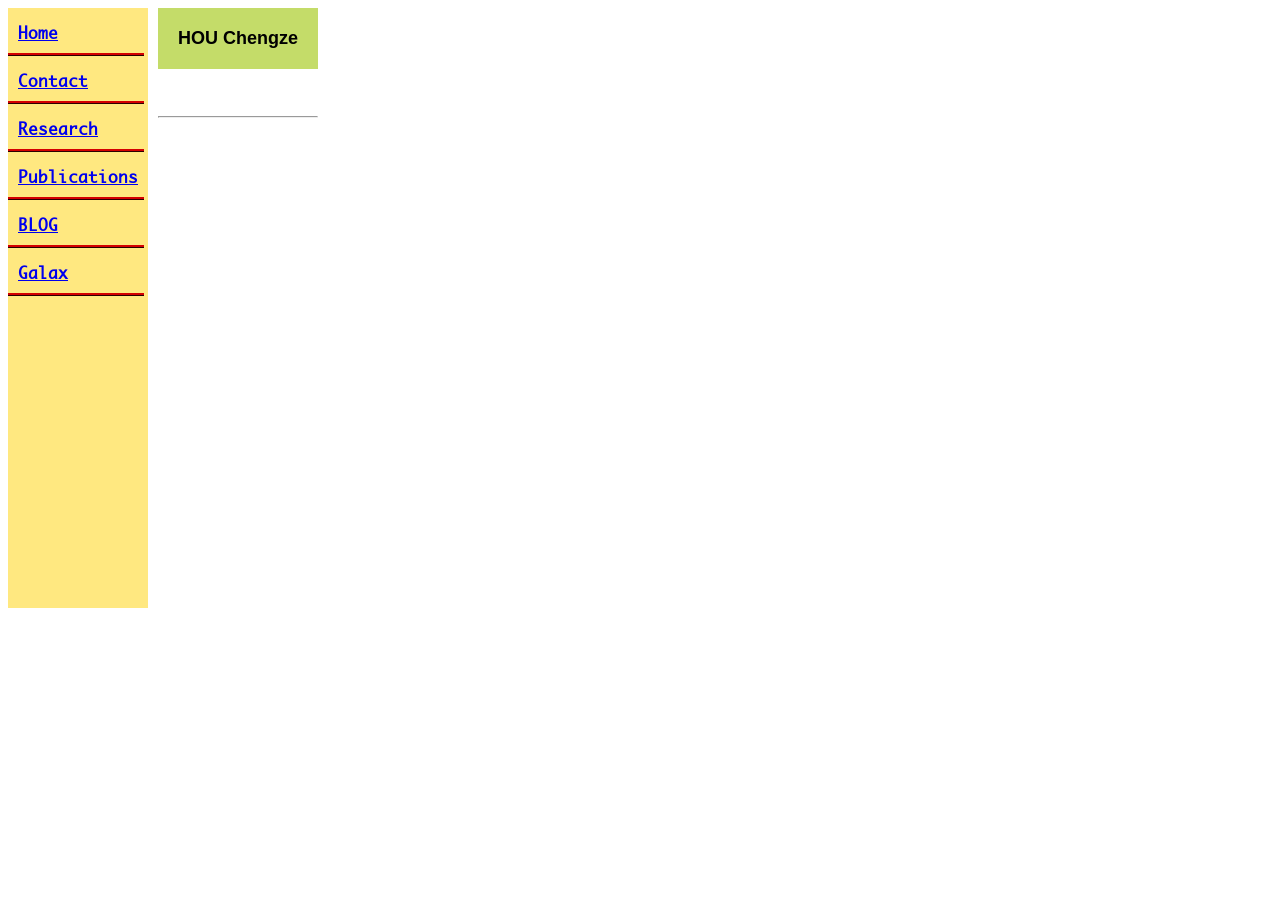
==== blog.html @ 4e39cb77 "Latest build" ====
<!DOCTYPE html
    PUBLIC "-//W3C//DTD XHTML 1.0 Transitional//EN" "http://www.w3.org/TR/xhtml1/DTD/xhtml1-transitional.dtd">
<html lang="ja" xml:lang="ja" xmlns="http://www.w3.org/1999/xhtml">

<head>
    <meta http-equiv="Content-Type" content="text/html; charset=UTF-8">
    <meta name="generator" content="Adobe GoLive">

    <title>Oshikawa Group Home Page</title>
    <link href="./index_files/basic.css" type="text/css" rel="stylesheet" media="all">
    <style type="text/css" media="screen">
        <!--
        .padbcont_1D62F10 {
            width: 100%;
            height: 100px
        }

        .padbox_1D62F10 {
            font-size: large;
            font-family: Verdana, Arial, Helvetica, sans-serif;
            font-weight: bold;
            background-color: #c4dc69;
            width: auto;
            height: auto;
            padding: 20px
        }

        .padbcont_6F59F66 {
            width: 100%;
            height: auto;
        }

        .padbox_6F59F66 {
            background-color: #5582fe;
            width: auto;
            height: auto;
            padding: 1px
        }

        .padbcont_32F624 {
            width: 100%;
        }

        .padbox_32F624 {
            width: auto;
            height: auto;
            padding: 5px;
        }

        .padbcont_8F4924 {
            width: 100%;
            height: auto;
        }

        .padbox_8F4924 {
            width: auto;
            height: auto;
            padding: 1px;
        }

        .clearboth {
            clear: both;
        }
        -->
    </style>

    <!-- #BeginHeadLocked "" -->
    <style type="text/css" media="screen">
        <!--
        .navboxcont_FF8117 {
            width: 100%;
            height: auto;
            position: absolute
        }

        .navboxleft_FF8117 {
            position: absolute;
            font-family: Helvetica, Geneva, Arial, SunSans-Regular, sans-serif;
            font-weight: bold;
            background-color: #ffe880;
            width: 140px;
            float: left;
            height: 600px
        }

        .navboxauto_FF8117 {
            font-family: Arial, Helvetica, Verdana, sans-serif;
            position: absolute;
            margin-left: 145px;
            width: auto;
            height: auto;
            padding-left: 5px
        }

        .navboxauto_FF8118 {
            font-family: Arial, Helvetica, Verdana, sans-serif;
            position: absolute;
            margin-left: 5px;
            width: auto;
            height: auto;
            padding-left: 5px
        }

        .navcont_FF9149 {
            width: 90%;
        }

        .navbox_FF9149 {
            width: 100%;
            height: 25px;
            padding-top: 15px;
            padding-bottom: 5px;
            padding-left: 10px;
            border-bottom-color: #800000;
            border-bottom-style: ridge;
        }
        -->
    </style>
    <style>
        @font-face {
            font-family: hfont;
            src: url("./index_files/Monaco.ttf")
        }
    </style>
    <!-- #EndHeadLocked -->

</head>

<body>
    <div class="navboxcont_FF8117">
        <!--agl:cssobject id="FF8117" type="Left Fixed Box" /-->
        <div align="left" class="navboxleft_FF8117">
            <div class="navcont_FF9149">
                <!--agl:cssobject id="FF9149" type="Navi Rows" /-->
                <div class="navbox_FF9149">
                    <a href="https://www.eps.s.computing.ac.cn/index.html">
                        <font face="hfont">Home</font>
                    </a>
                </div>
                <div class="navbox_FF9149">
                    <a href="https://www.eps.s.computing.ac.cn/contact.html">
                        <font face="hfont">Contact</font>
                    </a>
                </div>
                <div class="navbox_FF9149">
                    <a href="https://www.eps.s.computing.ac.cn/research.html">
                        <font face="hfont">Research</font>
                    </a>
                </div>
                <div class="navbox_FF9149">
                    <a href="https://www.eps.s.computing.ac.cn/publications.html">
                        <font face="hfont">Publications </font>
                    </a>
                </div>
                <div class="navbox_FF9149">
                    <a href="https://www.eps.s.computing.ac.cn/blog.html">
                        <font face="hfont">BLOG </font>
                    </a>
                </div>
                <div class="navbox_FF9149">
                    <a href="https://www.eps.s.computing.ac.cn/galax.html">
                        <font face="hfont">Galax </font>
                    </a>
                </div>
                <!--
						<div class="navbox_FF9149"></div>
						<div class="navbox_FF9149"></div>
						-->
            </div>
        </div>
        <!-- InstanceBeginEditable name="Content" -->
        <div class="navboxauto_FF8117">
            <div class="padbcont_1D62F10">
                <!--agl:cssobject id="1D62F10" type="Padded Box" /-->
                <div class="padbox_1D62F10">
                    HOU Chengze </div>
            </div>
            <hr>
            
            <!-- InstanceEndEditable -->
            <div class="navboxauto_FF8118">


            </div>
        </div>



</body><!-- InstanceEnd -->

</html>
---- index_files/basic.css ----
body { }

p { }

td { }

a:link { }

a:visited { }

a:hover { }

a:active { }
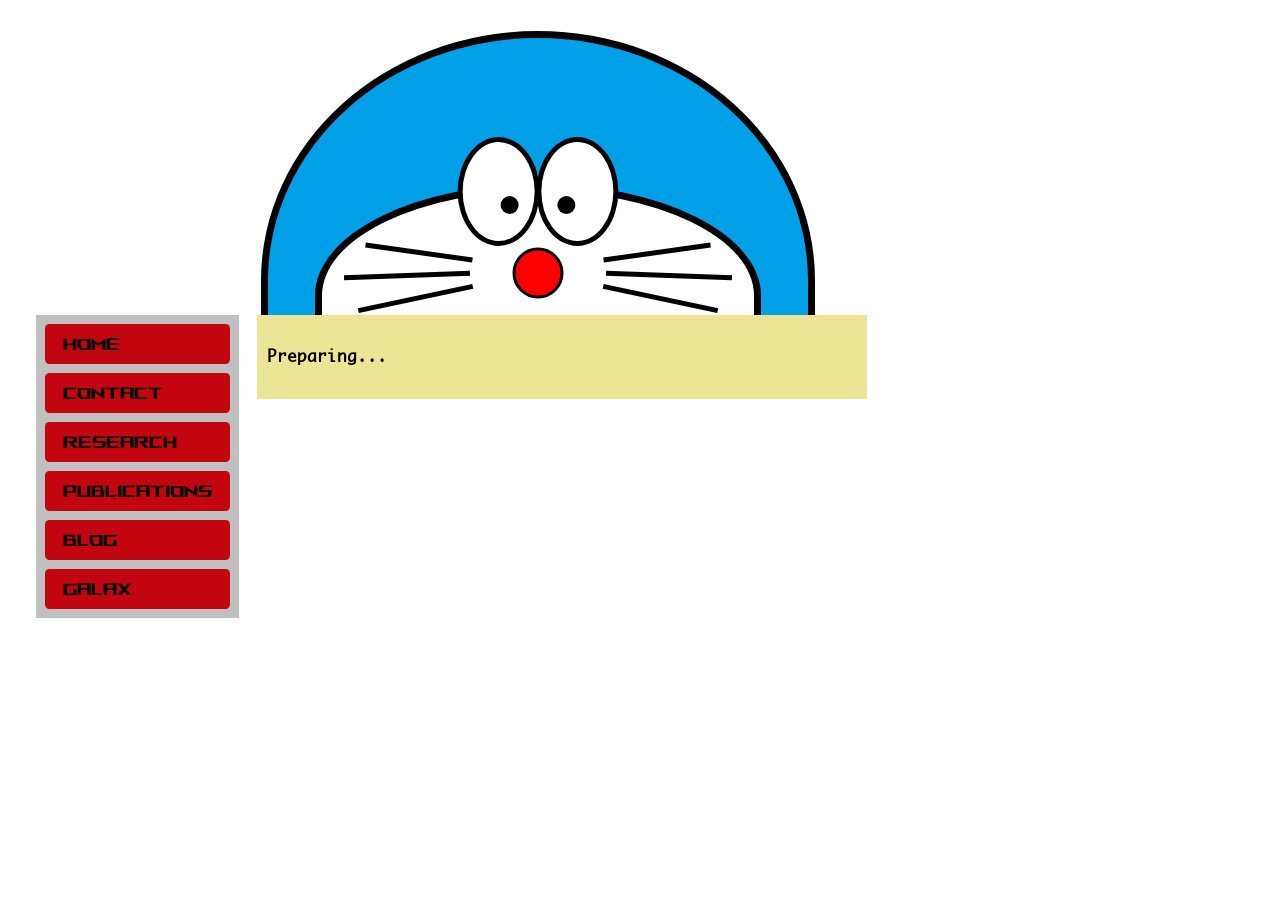
==== commit aaad36af: "Doeaemon 更新了哆啦a梦" ====
--- a/blog.html
+++ b/blog.html
@@ -1,191 +1,291 @@
-<!DOCTYPE html
-    PUBLIC "-//W3C//DTD XHTML 1.0 Transitional//EN" "http://www.w3.org/TR/xhtml1/DTD/xhtml1-transitional.dtd">
-<html lang="ja" xml:lang="ja" xmlns="http://www.w3.org/1999/xhtml">
+<!DOCTYPE html>
+<html lang="ja">
 
 <head>
-    <meta http-equiv="Content-Type" content="text/html; charset=UTF-8">
-    <meta name="generator" content="Adobe GoLive">
-
-    <title>Oshikawa Group Home Page</title>
-    <link href="./index_files/basic.css" type="text/css" rel="stylesheet" media="all">
-    <style type="text/css" media="screen">
-        <!--
-        .padbcont_1D62F10 {
-            width: 100%;
-            height: 100px
-        }
-
-        .padbox_1D62F10 {
-            font-size: large;
-            font-family: Verdana, Arial, Helvetica, sans-serif;
-            font-weight: bold;
-            background-color: #c4dc69;
-            width: auto;
-            height: auto;
-            padding: 20px
-        }
-
-        .padbcont_6F59F66 {
-            width: 100%;
-            height: auto;
-        }
-
-        .padbox_6F59F66 {
-            background-color: #5582fe;
-            width: auto;
-            height: auto;
-            padding: 1px
-        }
-
-        .padbcont_32F624 {
-            width: 100%;
-        }
-
-        .padbox_32F624 {
-            width: auto;
-            height: auto;
-            padding: 5px;
-        }
-
-        .padbcont_8F4924 {
-            width: 100%;
-            height: auto;
-        }
-
-        .padbox_8F4924 {
-            width: auto;
-            height: auto;
-            padding: 1px;
-        }
-
-        .clearboth {
-            clear: both;
-        }
-        -->
-    </style>
-
-    <!-- #BeginHeadLocked "" -->
-    <style type="text/css" media="screen">
-        <!--
-        .navboxcont_FF8117 {
-            width: 100%;
-            height: auto;
-            position: absolute
-        }
-
-        .navboxleft_FF8117 {
-            position: absolute;
-            font-family: Helvetica, Geneva, Arial, SunSans-Regular, sans-serif;
-            font-weight: bold;
-            background-color: #ffe880;
-            width: 140px;
-            float: left;
-            height: 600px
-        }
-
-        .navboxauto_FF8117 {
-            font-family: Arial, Helvetica, Verdana, sans-serif;
-            position: absolute;
-            margin-left: 145px;
-            width: auto;
-            height: auto;
-            padding-left: 5px
-        }
-
-        .navboxauto_FF8118 {
-            font-family: Arial, Helvetica, Verdana, sans-serif;
-            position: absolute;
-            margin-left: 5px;
-            width: auto;
-            height: auto;
-            padding-left: 5px
-        }
-
-        .navcont_FF9149 {
-            width: 90%;
-        }
-
-        .navbox_FF9149 {
-            width: 100%;
-            height: 25px;
-            padding-top: 15px;
-            padding-bottom: 5px;
-            padding-left: 10px;
-            border-bottom-color: #800000;
-            border-bottom-style: ridge;
-        }
-        -->
-    </style>
+    <meta charset="UTF-8">
+    <title>どら侯</title>
+    <meta name="viewport" content="width=device-width, initial-scale=1.0">
     <style>
         @font-face {
-            font-family: hfont;
-            src: url("./index_files/Monaco.ttf")
+            font-family: 'ROGFont';
+            src: url('./index_files/ROGFonts-Regular.otf') format('opentype');
+            font-weight: normal;
+            font-style: normal;
+        }
+
+        @font-face {
+            font-family: 'Monaco';
+            src: url('./index_files/Monaco.ttf') format('truetype');
+            font-weight: normal;
+            font-style: normal;
+        }
+
+        html,
+        body {
+            margin: 0;
+            padding: 0;
+            background: white;
+            width: 100vw;
+            overflow-x: hidden;
+            font-family: 'Monaco';
+        }
+
+        .clip-container {
+            width: 100%;
+            height: 65vmin;
+            overflow: hidden;
+            display: flex;
+            align-items: flex-end;
+            position: relative;
+            z-index: 1;
+            padding-left: calc(25vmin + 4vmin);
+            /* nav 宽度 + padding */
+            box-sizing: border-box;
+        }
+
+
+
+        .head {
+            position: relative;
+            width: 60vmin;
+            height: 60vmin;
+            background: #00A0E9;
+            border: 0.8vmin solid black;
+            border-radius: 50% / 45%;
+        }
+
+        .face {
+            position: absolute;
+            top: 50%;
+            left: 50%;
+            transform: translate(-50%, -50%);
+            width: 48vmin;
+            height: 26vmin;
+            background: white;
+            border-radius: 50% / 45%;
+            border: 0.8vmin solid black;
+        }
+
+        .eye {
+            position: absolute;
+            width: 8vmin;
+            height: 11vmin;
+            background: white;
+            border: 0.6vmin solid black;
+            border-radius: 50%;
+            top: -6vmin;
+            z-index: 2;
+        }
+
+        .eye.left {
+            left: 50%;
+            transform: translateX(-98%);
+        }
+
+        .eye.right {
+            left: 50%;
+            transform: translateX(-2%);
+        }
+
+        .pupil.left,
+        .pupil.right {
+            position: absolute;
+            width: 2vmin;
+            height: 2vmin;
+            background: black;
+            border-radius: 50%;
+            top: 6vmin;
+            z-index: 3;
+        }
+
+        .pupil.left {
+            left: 65%;
+            transform: translateX(-50%);
+        }
+
+        .pupil.right {
+            left: 35%;
+            transform: translateX(-50%);
+        }
+
+        .nose {
+            position: absolute;
+            width: 5vmin;
+            height: 5vmin;
+            background: red;
+            border-radius: 50%;
+            border: 0.4vmin solid black;
+            top: 35%;
+            left: 50%;
+            transform: translate(-50%, -50%);
+            z-index: 3;
+        }
+
+        .whisker1,
+        .whisker2,
+        .whisker3 {
+            position: absolute;
+            height: 0.5vmin;
+            background: black;
+        }
+
+        .whisker1 {
+            width: 12vmin;
+        }
+
+        .whisker2 {
+            width: 14vmin;
+        }
+
+        .whisker3 {
+            width: 13vmin;
+        }
+
+        .whisker1.left {
+            top: 25%;
+            left: 10%;
+            transform: rotate(8deg);
+        }
+
+        .whisker2.left {
+            top: 35%;
+            left: 5%;
+            transform: rotate(-2deg);
+        }
+
+        .whisker3.left {
+            top: 45%;
+            left: 8%;
+            transform: rotate(-12deg);
+        }
+
+        .whisker1.right {
+            top: 25%;
+            right: 10%;
+            transform: rotate(-8deg);
+        }
+
+        .whisker2.right {
+            top: 35%;
+            right: 5%;
+            transform: rotate(2deg);
+        }
+
+        .whisker3.right {
+            top: 45%;
+            right: 8%;
+            transform: rotate(12deg);
+        }
+
+        .main-content {
+            display: flex;
+            flex-direction: row;
+            align-items: flex-start;
+            gap: 2vmin;
+            padding: 0 4vmin;
+            margin-top: -30vmin;
+            z-index: 2;
+            position: relative;
+            background: white;
+        }
+
+
+        .navboxleft_FF8117 {
+            display: flex;
+            flex-direction: column;
+            gap: 1vmin;
+            background: #c0c0c0;
+            padding: 1vmin;
+        }
+
+        .navbox_FF9149 {
+            background-color: #C2050F;
+            padding: 1vmin 2vmin;
+            border-radius: 0.5vmin;
+        }
+
+        .navbox_FF9149 a {
+            text-decoration: none;
+            color: black;
+            font-size: 1.8vmin;
+            font-family: 'ROGFont';
+        }
+
+
+        .navboxauto_FF8117 {
+            flex-grow: 1;
         }
     </style>
-    <!-- #EndHeadLocked -->
-
 </head>
 
 <body>
-    <div class="navboxcont_FF8117">
-        <!--agl:cssobject id="FF8117" type="Left Fixed Box" /-->
-        <div align="left" class="navboxleft_FF8117">
-            <div class="navcont_FF9149">
-                <!--agl:cssobject id="FF9149" type="Navi Rows" /-->
-                <div class="navbox_FF9149">
-                    <a href="https://www.eps.s.computing.ac.cn/index.html">
-                        <font face="hfont">Home</font>
-                    </a>
+    <div class="clip-container">
+        <div class="head">
+            <div class="face">
+                <div class="whisker1 left"></div>
+                <div class="whisker2 left"></div>
+                <div class="whisker3 left"></div>
+                <div class="whisker1 right"></div>
+                <div class="whisker2 right"></div>
+                <div class="whisker3 right"></div>
+
+                <div class="eye left">
+                    <div class="pupil left"></div>
                 </div>
-                <div class="navbox_FF9149">
-                    <a href="https://www.eps.s.computing.ac.cn/contact.html">
-                        <font face="hfont">Contact</font>
-                    </a>
+                <div class="eye right">
+                    <div class="pupil right"></div>
                 </div>
-                <div class="navbox_FF9149">
-                    <a href="https://www.eps.s.computing.ac.cn/research.html">
-                        <font face="hfont">Research</font>
-                    </a>
-                </div>
-                <div class="navbox_FF9149">
-                    <a href="https://www.eps.s.computing.ac.cn/publications.html">
-                        <font face="hfont">Publications </font>
-                    </a>
-                </div>
-                <div class="navbox_FF9149">
-                    <a href="https://www.eps.s.computing.ac.cn/blog.html">
-                        <font face="hfont">BLOG </font>
-                    </a>
-                </div>
-                <div class="navbox_FF9149">
-                    <a href="https://www.eps.s.computing.ac.cn/galax.html">
-                        <font face="hfont">Galax </font>
-                    </a>
-                </div>
-                <!--
-						<div class="navbox_FF9149"></div>
-						<div class="navbox_FF9149"></div>
-						-->
+                <div class="nose"></div>
             </div>
         </div>
-        <!-- InstanceBeginEditable name="Content" -->
+    </div>
+
+    <div class="main-content">
+        <div class="navboxleft_FF8117">
+            <div class="navbox_FF9149">
+                <a href="https://eps.s.computing.ac.cn/index.html">
+                    Home
+                </a>
+            </div>
+            <div class="navbox_FF9149">
+                <a href="https://eps.s.computing.ac.cn/contact.html">
+                    Contact
+                </a>
+            </div>
+            <div class="navbox_FF9149">
+                <a href="https://eps.s.computing.ac.cn/research.html">
+                    Research
+                </a>
+            </div>
+            <div class="navbox_FF9149">
+                <a href="https://eps.s.computing.ac.cn/publications.php">
+                    Publications
+                </a>
+            </div>
+            <div class="navbox_FF9149">
+                <a href="https://eps.s.computing.ac.cn/blog.html">
+                    Blog
+                </a>
+            </div>
+            <div class="navbox_FF9149">
+                <a href="https://eps.s.computing.ac.cn/galax.html">
+                    Galax
+                </a>
+            </div>
+        </div>
+
         <div class="navboxauto_FF8117">
-            <div class="padbcont_1D62F10">
-                <!--agl:cssobject id="1D62F10" type="Padded Box" /-->
-                <div class="padbox_1D62F10">
-                    HOU Chengze </div>
-            </div>
-            <hr>
-            
-            <!-- InstanceEndEditable -->
             <div class="navboxauto_FF8118">
-
+                <table width="610" border="0" cellspacing="0" cellpadding="10">
+                    <tr>
+                        <td bgcolor="#ece595">
+                            <h4>Preparing...</h4>
+                    </tr>
+                </table>
 
             </div>
         </div>
-
-
-
-</body><!-- InstanceEnd -->
+    </div>
+</body>
 
 </html>
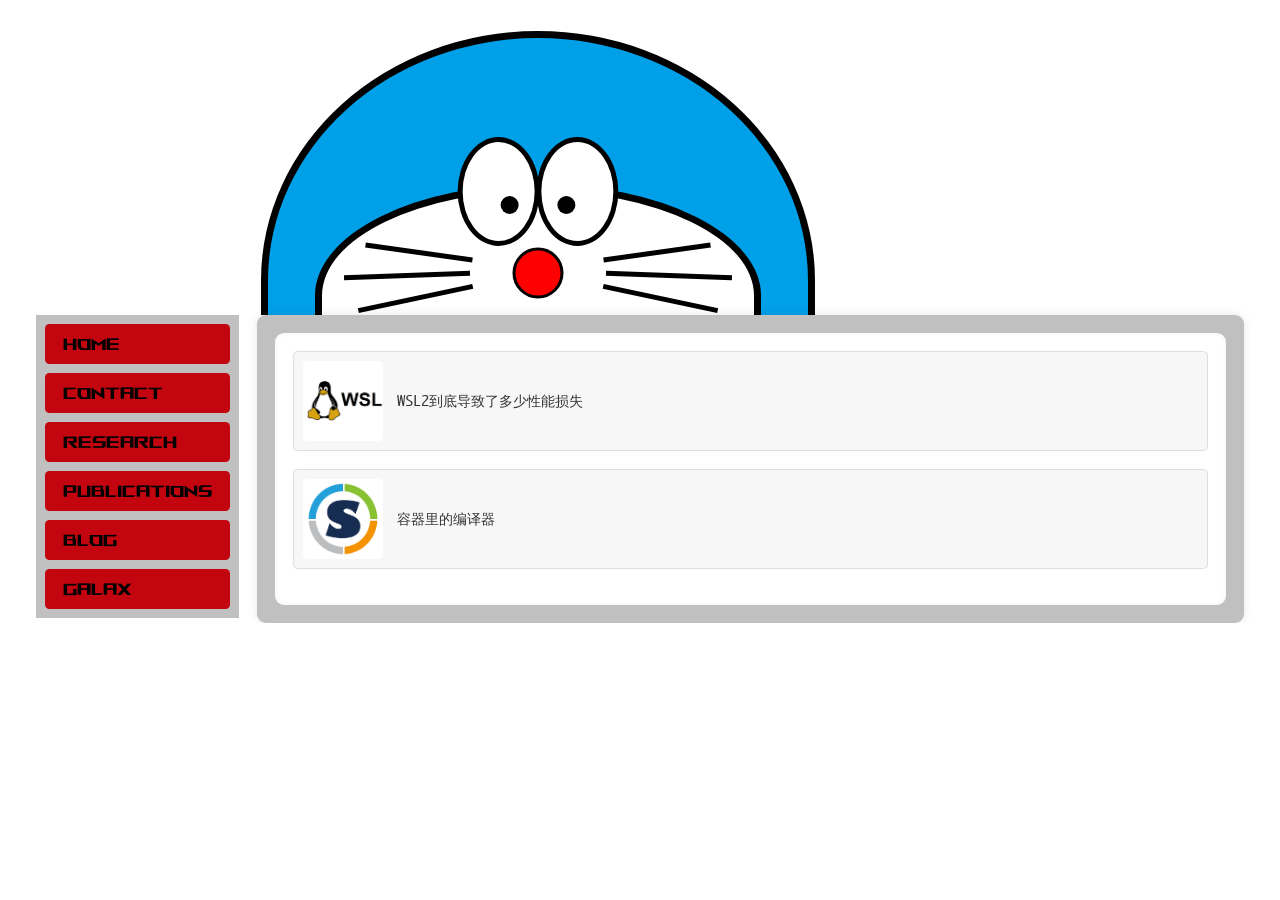
==== commit aa16c022: "blog section" ====
--- a/blog.html
+++ b/blog.html
@@ -1,291 +1,265 @@
 <!DOCTYPE html>
 <html lang="ja">
-
 <head>
-    <meta charset="UTF-8">
-    <title>どら侯</title>
-    <meta name="viewport" content="width=device-width, initial-scale=1.0">
-    <style>
-        @font-face {
-            font-family: 'ROGFont';
-            src: url('./index_files/ROGFonts-Regular.otf') format('opentype');
-            font-weight: normal;
-            font-style: normal;
+  <meta charset="UTF-8">
+  <title>どら侯</title>
+  <meta name="viewport" content="width=device-width, initial-scale=1.0">
+  <style>
+    @font-face {
+      font-family: 'ROGFont';
+      src: url('./index_files/ROGFonts-Regular.otf') format('opentype');
+      font-weight: normal;
+      font-style: normal;
+    }
+    @font-face {
+      font-family: 'Monaco';
+      src: url('./index_files/Monaco.ttf') format('truetype');
+      font-weight: normal;
+      font-style: normal;
+    }
+    html, body {
+      margin: 0;
+      padding: 0;
+      background: white;
+      width: 100vw;
+      overflow-x: hidden;
+      font-family: 'Monaco';
+    }
+    .clip-container {
+      width: 100%;
+      height: 65vmin;
+      overflow: hidden;
+      display: flex;
+      align-items: flex-end;
+      position: relative;
+      z-index: 1;
+      padding-left: calc(25vmin + 4vmin);
+      box-sizing: border-box;
+    }
+    .head {
+      position: relative;
+      width: 60vmin;
+      height: 60vmin;
+      background: #00A0E9;
+      border: 0.8vmin solid black;
+      border-radius: 50% / 45%;
+    }
+    .face {
+      position: absolute;
+      top: 50%;
+      left: 50%;
+      transform: translate(-50%, -50%);
+      width: 48vmin;
+      height: 26vmin;
+      background: white;
+      border-radius: 50% / 45%;
+      border: 0.8vmin solid black;
+    }
+    .eye {
+      position: absolute;
+      width: 8vmin;
+      height: 11vmin;
+      background: white;
+      border: 0.6vmin solid black;
+      border-radius: 50%;
+      top: -6vmin;
+      z-index: 2;
+    }
+    .eye.left {
+      left: 50%;
+      transform: translateX(-98%);
+    }
+    .eye.right {
+      left: 50%;
+      transform: translateX(-2%);
+    }
+    .pupil.left, .pupil.right {
+      position: absolute;
+      width: 2vmin;
+      height: 2vmin;
+      background: black;
+      border-radius: 50%;
+      top: 6vmin;
+      z-index: 3;
+    }
+    .pupil.left {
+      left: 65%;
+      transform: translateX(-50%);
+    }
+    .pupil.right {
+      left: 35%;
+      transform: translateX(-50%);
+    }
+    .nose {
+      position: absolute;
+      width: 5vmin;
+      height: 5vmin;
+      background: red;
+      border-radius: 50%;
+      border: 0.4vmin solid black;
+      top: 35%;
+      left: 50%;
+      transform: translate(-50%, -50%);
+      z-index: 3;
+    }
+    .whisker1, .whisker2, .whisker3 {
+      position: absolute;
+      height: 0.5vmin;
+      background: black;
+    }
+    .whisker1 { width: 12vmin; }
+    .whisker2 { width: 14vmin; }
+    .whisker3 { width: 13vmin; }
+    .whisker1.left { top: 25%; left: 10%; transform: rotate(8deg); }
+    .whisker2.left { top: 35%; left: 5%; transform: rotate(-2deg); }
+    .whisker3.left { top: 45%; left: 8%; transform: rotate(-12deg); }
+    .whisker1.right { top: 25%; right: 10%; transform: rotate(-8deg); }
+    .whisker2.right { top: 35%; right: 5%; transform: rotate(2deg); }
+    .whisker3.right { top: 45%; right: 8%; transform: rotate(12deg); }
+    .main-content {
+      display: flex;
+      flex-direction: row;
+      align-items: flex-start;
+      gap: 2vmin;
+      padding: 0 4vmin;
+      margin-top: -30vmin;
+      z-index: 2;
+      position: relative;
+      background: white;
+    }
+    .navboxleft_FF8117 {
+      display: flex;
+      flex-direction: column;
+      gap: 1vmin;
+      background: #c0c0c0;
+      padding: 1vmin;
+    }
+    .navbox_FF9149 {
+      background-color: #C2050F;
+      padding: 1vmin 2vmin;
+      border-radius: 0.5vmin;
+    }
+    .navbox_FF9149 a {
+      text-decoration: none;
+      color: black;
+      font-size: 1.8vmin;
+      font-family: 'ROGFont';
+    }
+    .navboxauto_FF8117 {
+      flex-grow: 1;
+      padding: 2vmin;
+      background: #c0c0c0;
+      border-radius: 1vmin;
+      box-shadow: 0 0 10px rgba(0, 0, 0, 0.1);
+    }
+    .navboxauto_FF8118 {
+      padding: 2vmin;
+      background: #ffffff;
+      border-radius: 1vmin;
+      box-shadow: inset 0 0 5px rgba(0, 0, 0, 0.05);
+    }
+    .blog-entry {
+      display: flex;
+      align-items: center;
+      margin-bottom: 2vmin;
+      padding: 1vmin;
+      border: 1px solid #ddd;
+      border-radius: 0.5vmin;
+      background-color: #f7f7f7;
+    }
+    .blog-entry img {
+      width: 80px;
+      height: 80px;
+      object-fit: cover;
+      margin-right: 1.5vmin;
+      border-radius: 0.5vmin;
+    }
+    .blog-entry a {
+      text-decoration: none;
+      color: #333;
+      font-size: 1.6vmin;
+    }
+  </style>
+</head>
+<body>
+  <div class="clip-container">
+    <div class="head">
+      <div class="face">
+        <div class="whisker1 left"></div>
+        <div class="whisker2 left"></div>
+        <div class="whisker3 left"></div>
+        <div class="whisker1 right"></div>
+        <div class="whisker2 right"></div>
+        <div class="whisker3 right"></div>
+        <div class="eye left">
+          <div class="pupil left"></div>
+        </div>
+        <div class="eye right">
+          <div class="pupil right"></div>
+        </div>
+        <div class="nose"></div>
+      </div>
+    </div>
+  </div>
+  <div class="main-content">
+    <div class="navboxleft_FF8117">
+      <div class="navbox_FF9149"><a href="https://www.eps.s.computing.ac.cn/index.html">Home</a></div>
+      <div class="navbox_FF9149"><a href="https://www.eps.s.computing.ac.cn/contact.html">Contact</a></div>
+      <div class="navbox_FF9149"><a href="https://www.eps.s.computing.ac.cn/research.html">Research</a></div>
+      <div class="navbox_FF9149"><a href="https://www.eps.s.computing.ac.cn/publications.html">Publications</a></div>
+      <div class="navbox_FF9149"><a href="https://www.eps.s.computing.ac.cn/blog.html">Blog</a></div>
+      <div class="navbox_FF9149"><a href="https://www.eps.s.computing.ac.cn/galax.html">Galax</a></div>
+    </div>
+    <div class="navboxauto_FF8117">
+      <div class="navboxauto_FF8118" id="blog-list">
+        <p id="preparing-msg">Preparing...</p>
+      </div>
+    </div>
+  </div>
+  <script>
+    fetch('./blog/')
+      .then(response => response.text())
+      .then(html => {
+        const parser = new DOMParser();
+        const doc = parser.parseFromString(html, 'text/html');
+        const files = Array.from(doc.querySelectorAll('a'))
+          .map(link => link.getAttribute('href'))
+          .filter(name => name.endsWith('.html'));
+
+        const blogList = document.getElementById('blog-list');
+        const preparing = document.getElementById('preparing-msg');
+
+        if (files.length === 0) {
+          preparing.style.display = 'block';
+        } else {
+          if (preparing) preparing.remove();
+          files.forEach(file => {
+            const name = decodeURIComponent(file.replace('.html', ''));
+            const imagePathJpg = `./blog/${name}.jpg`;
+            const imagePathPng = `./blog/${name}.png`;
+
+            const container = document.createElement('div');
+            container.className = 'blog-entry';
+
+            const image = new Image();
+            image.src = imagePathJpg;
+            image.onerror = () => {
+              image.src = imagePathPng;
+              image.onerror = () => {
+                image.src = './index_files/default.png';
+              };
+            };
+            container.appendChild(image);
+
+            const link = document.createElement('a');
+            link.href = `./blog/${file}`;
+            link.innerText = name;
+            container.appendChild(link);
+
+            blogList.appendChild(container);
+          });
         }
-
-        @font-face {
-            font-family: 'Monaco';
-            src: url('./index_files/Monaco.ttf') format('truetype');
-            font-weight: normal;
-            font-style: normal;
-        }
-
-        html,
-        body {
-            margin: 0;
-            padding: 0;
-            background: white;
-            width: 100vw;
-            overflow-x: hidden;
-            font-family: 'Monaco';
-        }
-
-        .clip-container {
-            width: 100%;
-            height: 65vmin;
-            overflow: hidden;
-            display: flex;
-            align-items: flex-end;
-            position: relative;
-            z-index: 1;
-            padding-left: calc(25vmin + 4vmin);
-            /* nav 宽度 + padding */
-            box-sizing: border-box;
-        }
-
-
-
-        .head {
-            position: relative;
-            width: 60vmin;
-            height: 60vmin;
-            background: #00A0E9;
-            border: 0.8vmin solid black;
-            border-radius: 50% / 45%;
-        }
-
-        .face {
-            position: absolute;
-            top: 50%;
-            left: 50%;
-            transform: translate(-50%, -50%);
-            width: 48vmin;
-            height: 26vmin;
-            background: white;
-            border-radius: 50% / 45%;
-            border: 0.8vmin solid black;
-        }
-
-        .eye {
-            position: absolute;
-            width: 8vmin;
-            height: 11vmin;
-            background: white;
-            border: 0.6vmin solid black;
-            border-radius: 50%;
-            top: -6vmin;
-            z-index: 2;
-        }
-
-        .eye.left {
-            left: 50%;
-            transform: translateX(-98%);
-        }
-
-        .eye.right {
-            left: 50%;
-            transform: translateX(-2%);
-        }
-
-        .pupil.left,
-        .pupil.right {
-            position: absolute;
-            width: 2vmin;
-            height: 2vmin;
-            background: black;
-            border-radius: 50%;
-            top: 6vmin;
-            z-index: 3;
-        }
-
-        .pupil.left {
-            left: 65%;
-            transform: translateX(-50%);
-        }
-
-        .pupil.right {
-            left: 35%;
-            transform: translateX(-50%);
-        }
-
-        .nose {
-            position: absolute;
-            width: 5vmin;
-            height: 5vmin;
-            background: red;
-            border-radius: 50%;
-            border: 0.4vmin solid black;
-            top: 35%;
-            left: 50%;
-            transform: translate(-50%, -50%);
-            z-index: 3;
-        }
-
-        .whisker1,
-        .whisker2,
-        .whisker3 {
-            position: absolute;
-            height: 0.5vmin;
-            background: black;
-        }
-
-        .whisker1 {
-            width: 12vmin;
-        }
-
-        .whisker2 {
-            width: 14vmin;
-        }
-
-        .whisker3 {
-            width: 13vmin;
-        }
-
-        .whisker1.left {
-            top: 25%;
-            left: 10%;
-            transform: rotate(8deg);
-        }
-
-        .whisker2.left {
-            top: 35%;
-            left: 5%;
-            transform: rotate(-2deg);
-        }
-
-        .whisker3.left {
-            top: 45%;
-            left: 8%;
-            transform: rotate(-12deg);
-        }
-
-        .whisker1.right {
-            top: 25%;
-            right: 10%;
-            transform: rotate(-8deg);
-        }
-
-        .whisker2.right {
-            top: 35%;
-            right: 5%;
-            transform: rotate(2deg);
-        }
-
-        .whisker3.right {
-            top: 45%;
-            right: 8%;
-            transform: rotate(12deg);
-        }
-
-        .main-content {
-            display: flex;
-            flex-direction: row;
-            align-items: flex-start;
-            gap: 2vmin;
-            padding: 0 4vmin;
-            margin-top: -30vmin;
-            z-index: 2;
-            position: relative;
-            background: white;
-        }
-
-
-        .navboxleft_FF8117 {
-            display: flex;
-            flex-direction: column;
-            gap: 1vmin;
-            background: #c0c0c0;
-            padding: 1vmin;
-        }
-
-        .navbox_FF9149 {
-            background-color: #C2050F;
-            padding: 1vmin 2vmin;
-            border-radius: 0.5vmin;
-        }
-
-        .navbox_FF9149 a {
-            text-decoration: none;
-            color: black;
-            font-size: 1.8vmin;
-            font-family: 'ROGFont';
-        }
-
-
-        .navboxauto_FF8117 {
-            flex-grow: 1;
-        }
-    </style>
-</head>
-
-<body>
-    <div class="clip-container">
-        <div class="head">
-            <div class="face">
-                <div class="whisker1 left"></div>
-                <div class="whisker2 left"></div>
-                <div class="whisker3 left"></div>
-                <div class="whisker1 right"></div>
-                <div class="whisker2 right"></div>
-                <div class="whisker3 right"></div>
-
-                <div class="eye left">
-                    <div class="pupil left"></div>
-                </div>
-                <div class="eye right">
-                    <div class="pupil right"></div>
-                </div>
-                <div class="nose"></div>
-            </div>
-        </div>
-    </div>
-
-    <div class="main-content">
-        <div class="navboxleft_FF8117">
-            <div class="navbox_FF9149">
-                <a href="https://eps.s.computing.ac.cn/index.html">
-                    Home
-                </a>
-            </div>
-            <div class="navbox_FF9149">
-                <a href="https://eps.s.computing.ac.cn/contact.html">
-                    Contact
-                </a>
-            </div>
-            <div class="navbox_FF9149">
-                <a href="https://eps.s.computing.ac.cn/research.html">
-                    Research
-                </a>
-            </div>
-            <div class="navbox_FF9149">
-                <a href="https://eps.s.computing.ac.cn/publications.php">
-                    Publications
-                </a>
-            </div>
-            <div class="navbox_FF9149">
-                <a href="https://eps.s.computing.ac.cn/blog.html">
-                    Blog
-                </a>
-            </div>
-            <div class="navbox_FF9149">
-                <a href="https://eps.s.computing.ac.cn/galax.html">
-                    Galax
-                </a>
-            </div>
-        </div>
-
-        <div class="navboxauto_FF8117">
-            <div class="navboxauto_FF8118">
-                <table width="610" border="0" cellspacing="0" cellpadding="10">
-                    <tr>
-                        <td bgcolor="#ece595">
-                            <h4>Preparing...</h4>
-                    </tr>
-                </table>
-
-            </div>
-        </div>
-    </div>
+      });
+  </script>
 </body>
-
-</html>+</html>
